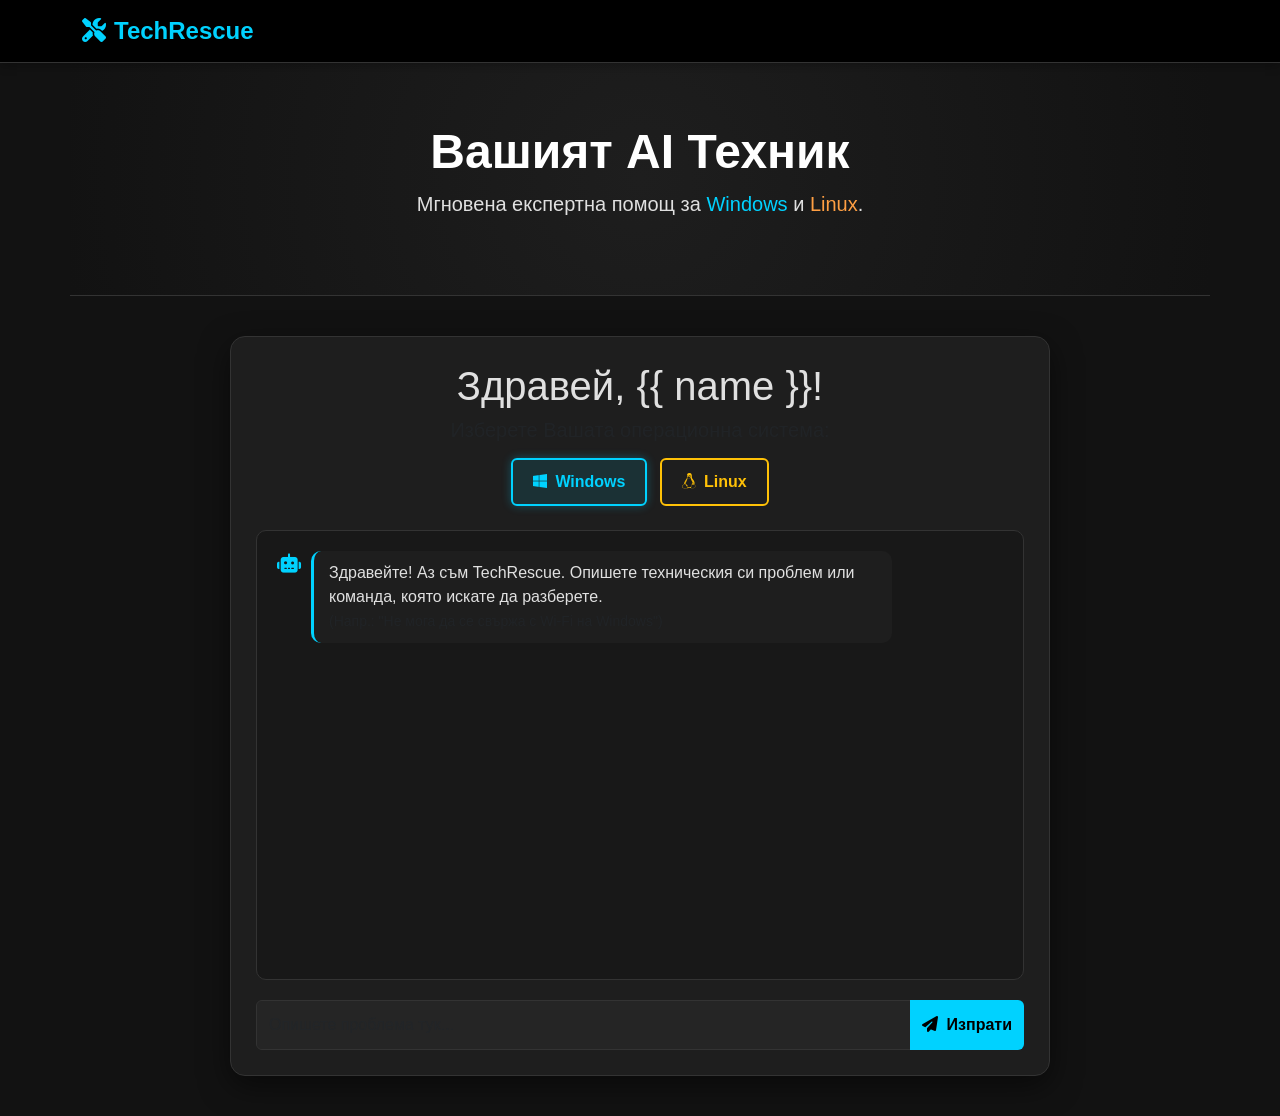
==== templates/index.html @ 389c0ed9 "add the change" ====
<!DOCTYPE html>
<html lang="bg">
<head>
    <meta charset="UTF-8">
    <meta name="viewport" content="width=device-width, initial-scale=1.0">
    <title>TechRescue | AI Техническа Поддръжка</title>
    <link href="https://cdn.jsdelivr.net/npm/bootstrap@5.3.0/dist/css/bootstrap.min.css" rel="stylesheet">
    <link rel="stylesheet" href="https://cdnjs.cloudflare.com/ajax/libs/font-awesome/6.4.0/css/all.min.css">
    <link rel="stylesheet" href="../static/styles.css">
  
</head>
<body>

    <nav class="navbar navbar-dark">
        <div class="container">
            <a class="navbar-brand" href="#">
                <i class="fas fa-tools me-2"></i>TechRescue
            </a>
        </div>
    </nav>

    <div class="container hero-section">
        <h1 class="display-5">Вашият AI Техник</h1>
        <p class="lead">Мгновена експертна помощ за <span style="color:var(--accent-blue)">Windows</span> и <span style="color:var(--accent-orange)">Linux</span>.</p>
    </div>

    <div class="container chat-container">
        <div class="main-card">
            
            <div class="mb-4 text-center os-selector">
                <h1>Здравей, {{ name }}!</h1>

                <h5 class="text-muted mb-3">Изберете Вашата операционна система:</h5>
                <div class="d-inline-block me-2">
                    <input type="radio" class="btn-check" name="os-type" id="windows" checked>
                    <label class="btn btn-outline-primary" for="windows">
                        <i class="fab fa-windows me-2"></i>Windows
                    </label>
                </div>

                <div class="d-inline-block">
                    <input type="radio" class="btn-check" name="os-type" id="linux">
                    <label class="btn btn-outline-warning" for="linux">
                        <i class="fab fa-linux me-2"></i>Linux
                    </label>
                </div>
            </div>

            <div class="chat-box" id="chatWindow">
                <div class="message ai-message">
                    <i class="fas fa-robot message-icon"></i>
                    <div class="message-content">
                        Здравейте! Аз съм TechRescue. Опишете техническия си проблем или команда, която искате да разберете. <br>
                        <small class="text-muted">(Напр.: "Не мога да се свържа с Wi-Fi на Windows")</small>
                    </div>
                </div>
            </div>

            <div class="input-group">
                <input type="text" id="userInput" class="form-control" placeholder="Опишете проблема тук...">
                <button class="btn btn-primary" onclick="sendMessage()">
                    <i class="fas fa-paper-plane me-1"></i> Изпрати
                </button>
            </div>

        </div>
    </div>
<script>
   async function sendMessage() {
    let input = document.getElementById('userInput');
    let chatWindow = document.getElementById('chatWindow');
    let osType = document.querySelector('input[name="os-type"]:checked').id; // Взема windows или linux
    
    if (input.value.trim() !== "") {
        let userText = input.value;
        
        // Показваме съобщението на потребителя
        chatWindow.innerHTML += `<div class="message user-message"><i class="fas fa-user message-icon"></i><div class="message-content">${userText}</div></div>`;
        input.value = "";

        // Изпращане към Python сървъра
        const response = await fetch('/ask', {
            method: 'POST',
            headers: { 'Content-Type': 'application/json' },
            body: JSON.stringify({ message: userText, os: osType })
        });
        
        const data = await response.json();

        // Показваме отговора от сървъра
        chatWindow.innerHTML += `
            <div class="message ai-message">
                <i class="fas fa-robot message-icon"></i>
                <div class="message-content">${data.response}</div>
            </div>`;
        
        chatWindow.scrollTop = chatWindow.scrollHeight;
    }
}
</script>
</body>
</html>
---- static/styles.css ----
/* style.css */

:root {
    --bg-dark: #121212;
    --bg-card: #1e1e1e;
    --text-main: #e0e0e0;
    --accent-blue: #00d2ff;
    --accent-orange: #ff9f43;
    --border-color: #333;
}

body { 
    background-color: var(--bg-dark); 
    color: var(--text-main);
    font-family: 'Segoe UI', Tahoma, Geneva, Verdana, sans-serif;
}

/* Навигация */
.navbar {
    background-color: #000 !important;
    border-bottom: 1px solid var(--border-color);
    box-shadow: 0 2px 10px rgba(0,0,0,0.3);
}
.navbar-brand {
    font-weight: bold;
    color: var(--accent-blue) !important;
    font-size: 1.5rem;
}

/* Hero Секция */
.hero-section { 
    text-align: center; 
    padding: 60px 0; 
    border-bottom: 1px solid var(--border-color);
    background: radial-gradient(circle, #1e1e1e 0%, #121212 100%);
}
.hero-section h1 {
    color: white;
    font-weight: 800;
}

/* Чат Контейнер */
.chat-container { 
    max-width: 850px; 
    margin: 40px auto; 
    padding: 0 15px;
}
.main-card {
    background: var(--bg-card);
    border-radius: 15px;
    border: 1px solid var(--border-color);
    box-shadow: 0 10px 30px rgba(0,0,0,0.5);
    padding: 25px;
}

/* ОС Селектор */
.os-selector .btn {
    padding: 10px 20px;
    font-weight: 600;
    border-width: 2px;
    transition: all 0.2s;
}
.btn-check:checked + .btn-outline-primary {
    background-color: rgba(0, 210, 255, 0.1);
    border-color: var(--accent-blue);
    color: var(--accent-blue);
    box-shadow: 0 0 10px rgba(0, 210, 255, 0.3);
}
.btn-check:checked + .btn-outline-warning {
    background-color: rgba(255, 159, 67, 0.1);
    border-color: var(--accent-orange);
    color: var(--accent-orange);
    box-shadow: 0 0 10px rgba(255, 159, 67, 0.3);
}

/* Съобщения */
.chat-box { 
    height: 450px; 
    overflow-y: auto; 
    background: #181818; 
    border-radius: 10px; 
    padding: 20px; 
    margin-bottom: 20px;
    border: 1px solid var(--border-color);
}
.message {
    margin-bottom: 15px;
    display: flex;
    align-items: flex-start;
}
.message-icon {
    font-size: 1.2rem;
    margin-right: 10px;
    margin-top: 3px;
}
.user-message .message-icon { color: #aaa; }
.ai-message .message-icon { color: var(--accent-blue); }
.message-content {
    background: #252525;
    padding: 10px 15px;
    border-radius: 10px;
    max-width: 80%;
}
.ai-message .message-content {
    background: #1e1e1e;
    border-left: 3px solid var(--accent-blue);
}

/* Форми и Бутони */
.form-control {
    background-color: #252525;
    border: 1px solid var(--border-color);
    color: white;
    padding: 12px;
}
.form-control:focus {
    background-color: #2a2a2a;
    color: white;
    border-color: var(--accent-blue);
    box-shadow: 0 0 8px rgba(0, 210, 255, 0.4);
}
.btn-primary {
    background-color: var(--accent-blue);
    border: none;
    color: #000;
    font-weight: bold;
    transition: all 0.2s;
}

/* Scrollbar */
::-webkit-scrollbar { width: 8px; }
::-webkit-scrollbar-track { background: #121212; }
::-webkit-scrollbar-thumb { background: #333; border-radius: 4px; }
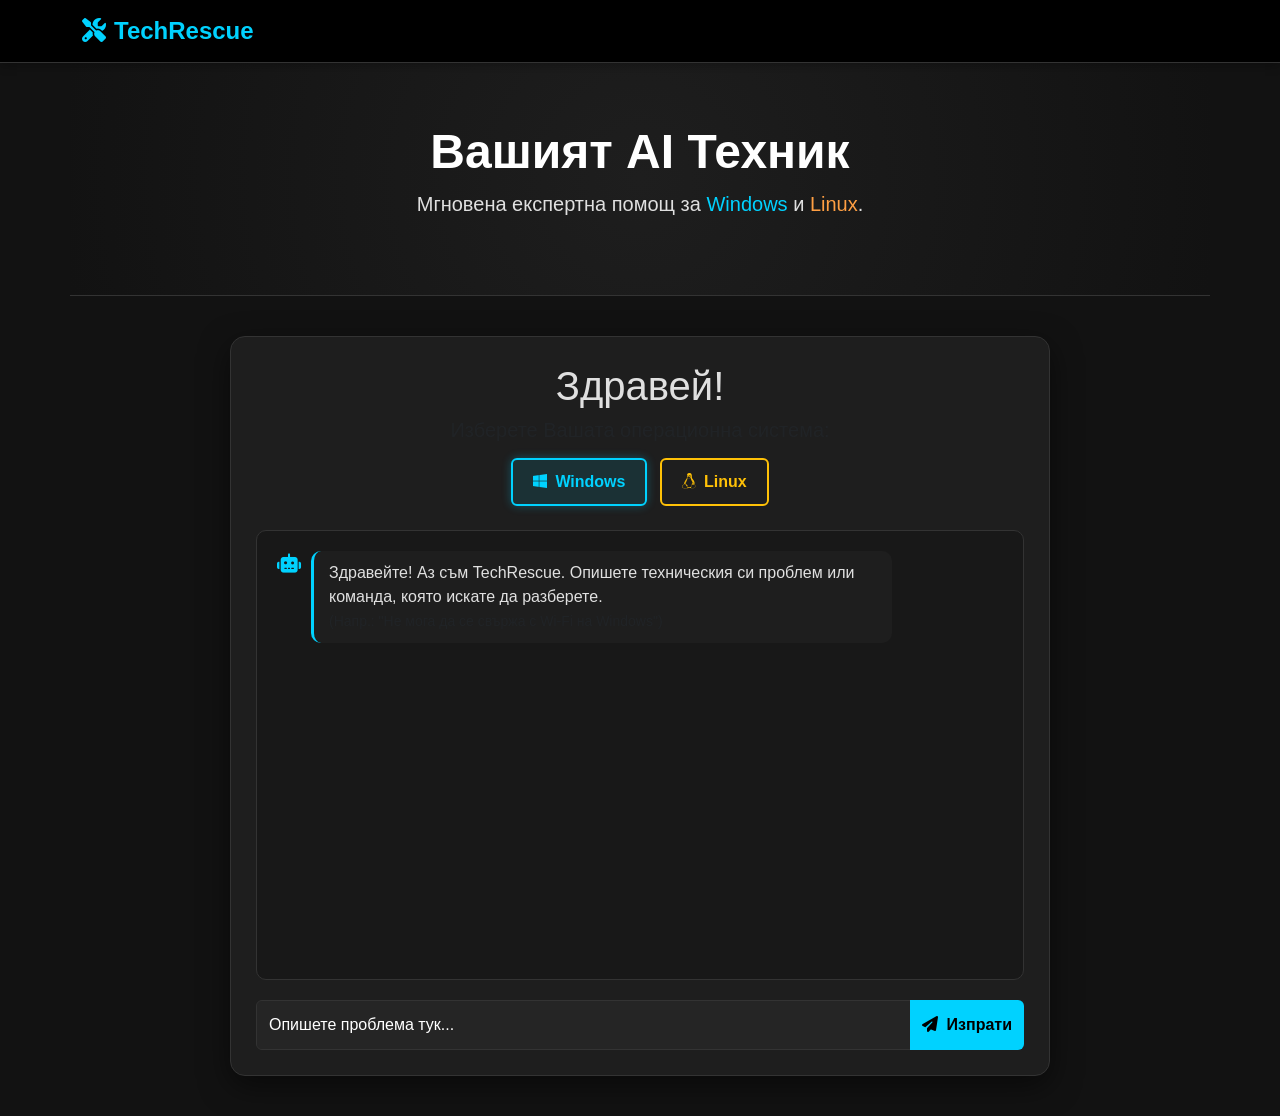
==== commit bab29ad8: "Add chat fixes, requirements.txt, .gitignore; untrack .env and .venv" ====
--- a/templates/index.html
+++ b/templates/index.html
@@ -28,7 +28,7 @@
         <div class="main-card">
             
             <div class="mb-4 text-center os-selector">
-                <h1>Здравей, {{ name }}!</h1>
+                <h1>Здравей!</h1>
 
                 <h5 class="text-muted mb-3">Изберете Вашата операционна система:</h5>
                 <div class="d-inline-block me-2">
@@ -66,37 +66,50 @@
         </div>
     </div>
 <script>
-   async function sendMessage() {
+  async function sendMessage() {
     let input = document.getElementById('userInput');
     let chatWindow = document.getElementById('chatWindow');
     let osType = document.querySelector('input[name="os-type"]:checked').id; // Взема windows или linux
     
     if (input.value.trim() !== "") {
         let userText = input.value;
-        
+
         // Показваме съобщението на потребителя
         chatWindow.innerHTML += `<div class="message user-message"><i class="fas fa-user message-icon"></i><div class="message-content">${userText}</div></div>`;
         input.value = "";
+        chatWindow.scrollTop = chatWindow.scrollHeight;
 
-        // Изпращане към Python сървъра
-        const response = await fetch('/ask', {
-            method: 'POST',
-            headers: { 'Content-Type': 'application/json' },
-            body: JSON.stringify({ message: userText, os: osType })
-        });
-        
-        const data = await response.json();
+        try {
+            // Изпращане към Python сървъра
+            const response = await fetch('/ask', {
+                method: 'POST',
+                headers: { 'Content-Type': 'application/json' },
+                body: JSON.stringify({ message: userText, os: osType })
+            });
 
-        // Показваме отговора от сървъра
-        chatWindow.innerHTML += `
-            <div class="message ai-message">
-                <i class="fas fa-robot message-icon"></i>
-                <div class="message-content">${data.response}</div>
-            </div>`;
-        
+            const data = await response.json();
+
+            // Показваме отговора от сървъра
+            chatWindow.innerHTML += `
+                <div class="message ai-message">
+                    <i class="fas fa-robot message-icon"></i>
+                    <div class="message-content">${data.response}</div>
+                </div>`;
+        } catch (err) {
+            chatWindow.innerHTML += `
+                <div class="message ai-message">
+                    <i class="fas fa-robot message-icon"></i>
+                    <div class="message-content">Грешка при връзка със сървъра. Работи ли app.py?</div>
+                </div>`;
+        }
+
         chatWindow.scrollTop = chatWindow.scrollHeight;
     }
 }
+
+document.getElementById('userInput').addEventListener('keydown', function(e) {
+    if (e.key === 'Enter') sendMessage();
+});
 </script>
 </body>
 </html>
--- a/static/styles.css
+++ b/static/styles.css
@@ -1,6 +1,7 @@
 /* style.css */
 
 :root {
+    color-scheme: dark;
     --bg-dark: #121212;
     --bg-card: #1e1e1e;
     --text-main: #e0e0e0;
@@ -110,14 +111,22 @@
 .form-control {
     background-color: #252525;
     border: 1px solid var(--border-color);
-    color: white;
+    color: #fff;
+    caret-color: #fff;
+    -webkit-text-fill-color: #fff;
     padding: 12px;
 }
 .form-control:focus {
     background-color: #2a2a2a;
-    color: white;
+    color: #fff;
+    caret-color: #fff;
+    -webkit-text-fill-color: #fff;
     border-color: var(--accent-blue);
     box-shadow: 0 0 8px rgba(0, 210, 255, 0.4);
+}
+#userInput {
+    color: #fff !important;
+    -webkit-text-fill-color: #fff !important;
 }
 .btn-primary {
     background-color: var(--accent-blue);
